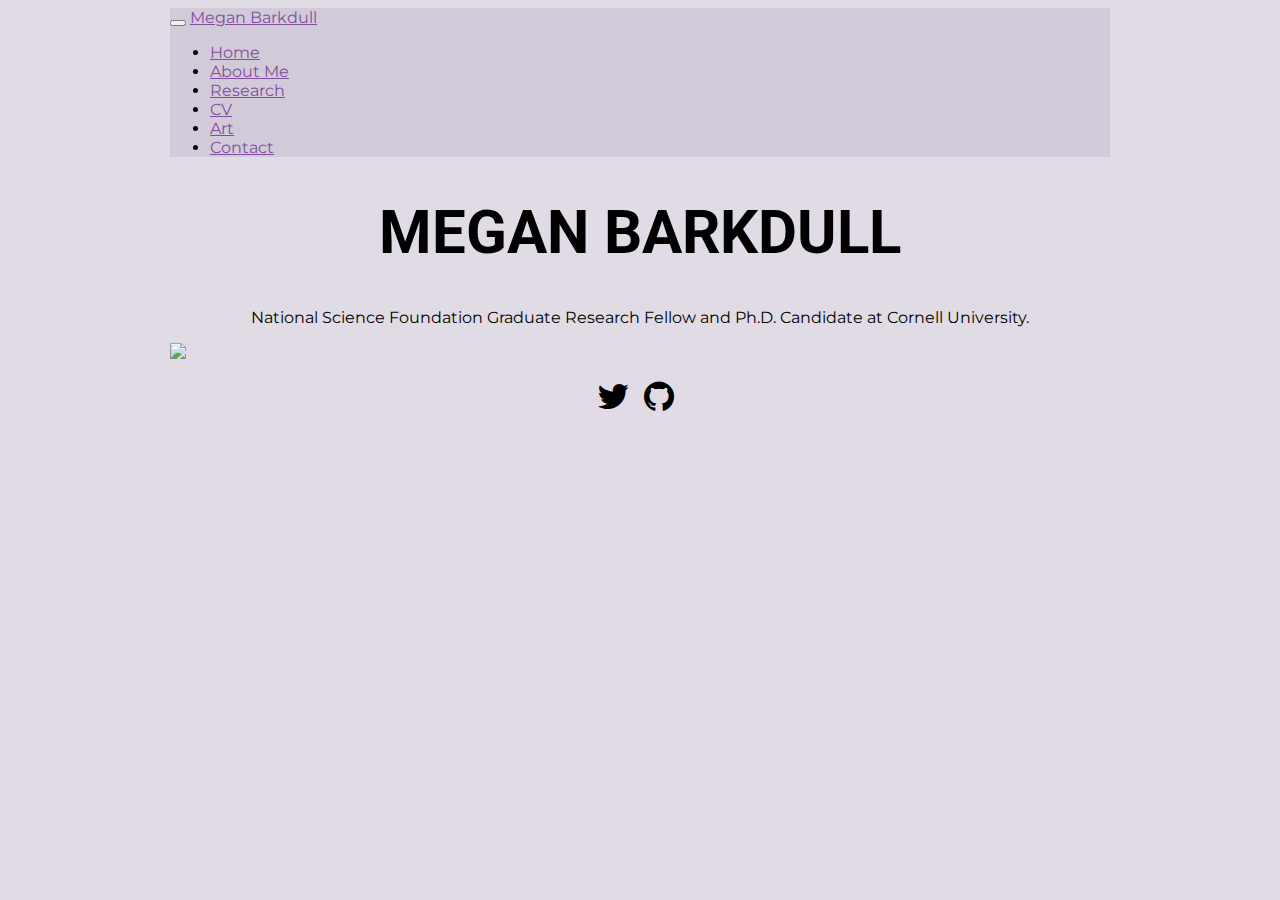
==== index.html @ 49b8be73 "Updating navigation bar colors." ====
<!DOCTYPE html>

<html>

<head>

<meta charset="utf-8" />
<meta name="generator" content="pandoc" />
<meta http-equiv="X-UA-Compatible" content="IE=EDGE" />




<title>MEGAN BARKDULL</title>

<script src="site_libs/jquery-1.11.3/jquery.min.js"></script>
<meta name="viewport" content="width=device-width, initial-scale=1" />
<link href="site_libs/bootstrap-3.3.5/css/bootstrap.min.css" rel="stylesheet" />
<script src="site_libs/bootstrap-3.3.5/js/bootstrap.min.js"></script>
<script src="site_libs/bootstrap-3.3.5/shim/html5shiv.min.js"></script>
<script src="site_libs/bootstrap-3.3.5/shim/respond.min.js"></script>
<style>h1 {font-size: 34px;}
       h1.title {font-size: 38px;}
       h2 {font-size: 30px;}
       h3 {font-size: 24px;}
       h4 {font-size: 18px;}
       h5 {font-size: 16px;}
       h6 {font-size: 12px;}
       code {color: inherit; background-color: rgba(0, 0, 0, 0.04);}
       pre:not([class]) { background-color: white }</style>
<script src="site_libs/navigation-1.1/tabsets.js"></script>
<link href="site_libs/highlightjs-9.12.0/default.css" rel="stylesheet" />
<script src="site_libs/highlightjs-9.12.0/highlight.js"></script>

<style type="text/css">
  code{white-space: pre-wrap;}
  span.smallcaps{font-variant: small-caps;}
  span.underline{text-decoration: underline;}
  div.column{display: inline-block; vertical-align: top; width: 50%;}
  div.hanging-indent{margin-left: 1.5em; text-indent: -1.5em;}
  ul.task-list{list-style: none;}
    </style>

<style type="text/css">code{white-space: pre;}</style>
<script type="text/javascript">
if (window.hljs) {
  hljs.configure({languages: []});
  hljs.initHighlightingOnLoad();
  if (document.readyState && document.readyState === "complete") {
    window.setTimeout(function() { hljs.initHighlighting(); }, 0);
  }
}
</script>





<link rel="stylesheet" href="styles.css" type="text/css" />



<style type = "text/css">
.main-container {
  max-width: 940px;
  margin-left: auto;
  margin-right: auto;
}
img {
  max-width:100%;
}
.tabbed-pane {
  padding-top: 12px;
}
.html-widget {
  margin-bottom: 20px;
}
button.code-folding-btn:focus {
  outline: none;
}
summary {
  display: list-item;
}
pre code {
  padding: 0;
}
</style>


<style type="text/css">
.dropdown-submenu {
  position: relative;
}
.dropdown-submenu>.dropdown-menu {
  top: 0;
  left: 100%;
  margin-top: -6px;
  margin-left: -1px;
  border-radius: 0 6px 6px 6px;
}
.dropdown-submenu:hover>.dropdown-menu {
  display: block;
}
.dropdown-submenu>a:after {
  display: block;
  content: " ";
  float: right;
  width: 0;
  height: 0;
  border-color: transparent;
  border-style: solid;
  border-width: 5px 0 5px 5px;
  border-left-color: #cccccc;
  margin-top: 5px;
  margin-right: -10px;
}
.dropdown-submenu:hover>a:after {
  border-left-color: #adb5bd;
}
.dropdown-submenu.pull-left {
  float: none;
}
.dropdown-submenu.pull-left>.dropdown-menu {
  left: -100%;
  margin-left: 10px;
  border-radius: 6px 0 6px 6px;
}
</style>

<script type="text/javascript">
// manage active state of menu based on current page
$(document).ready(function () {
  // active menu anchor
  href = window.location.pathname
  href = href.substr(href.lastIndexOf('/') + 1)
  if (href === "")
    href = "index.html";
  var menuAnchor = $('a[href="' + href + '"]');

  // mark it active
  menuAnchor.tab('show');

  // if it's got a parent navbar menu mark it active as well
  menuAnchor.closest('li.dropdown').addClass('active');

  // Navbar adjustments
  var navHeight = $(".navbar").first().height() + 15;
  var style = document.createElement('style');
  var pt = "padding-top: " + navHeight + "px; ";
  var mt = "margin-top: -" + navHeight + "px; ";
  var css = "";
  // offset scroll position for anchor links (for fixed navbar)
  for (var i = 1; i <= 6; i++) {
    css += ".section h" + i + "{ " + pt + mt + "}\n";
  }
  style.innerHTML = "body {" + pt + "padding-bottom: 40px; }\n" + css;
  document.head.appendChild(style);
});
</script>

<!-- tabsets -->

<style type="text/css">
.tabset-dropdown > .nav-tabs {
  display: inline-table;
  max-height: 500px;
  min-height: 44px;
  overflow-y: auto;
  border: 1px solid #ddd;
  border-radius: 4px;
}

.tabset-dropdown > .nav-tabs > li.active:before {
  content: "";
  font-family: 'Glyphicons Halflings';
  display: inline-block;
  padding: 10px;
  border-right: 1px solid #ddd;
}

.tabset-dropdown > .nav-tabs.nav-tabs-open > li.active:before {
  content: "&#xe258;";
  border: none;
}

.tabset-dropdown > .nav-tabs.nav-tabs-open:before {
  content: "";
  font-family: 'Glyphicons Halflings';
  display: inline-block;
  padding: 10px;
  border-right: 1px solid #ddd;
}

.tabset-dropdown > .nav-tabs > li.active {
  display: block;
}

.tabset-dropdown > .nav-tabs > li > a,
.tabset-dropdown > .nav-tabs > li > a:focus,
.tabset-dropdown > .nav-tabs > li > a:hover {
  border: none;
  display: inline-block;
  border-radius: 4px;
  background-color: transparent;
}

.tabset-dropdown > .nav-tabs.nav-tabs-open > li {
  display: block;
  float: none;
}

.tabset-dropdown > .nav-tabs > li {
  display: none;
}
</style>

<!-- code folding -->




</head>

<body>


<div class="container-fluid main-container">




<div class="navbar navbar-default  navbar-fixed-top" role="navigation">
  <div class="container">
    <div class="navbar-header">
      <button type="button" class="navbar-toggle collapsed" data-toggle="collapse" data-target="#navbar">
        <span class="icon-bar"></span>
        <span class="icon-bar"></span>
        <span class="icon-bar"></span>
      </button>
      <a class="navbar-brand" href="index.html">Megan Barkdull</a>
    </div>
    <div id="navbar" class="navbar-collapse collapse">
      <ul class="nav navbar-nav">
        <li>
  <a href="index.html">Home</a>
</li>
<li>
  <a href="about.html">About Me</a>
</li>
<li>
  <a href="research.html">Research</a>
</li>
<li>
  <a href="MeganCV.pdf">CV</a>
</li>
<li>
  <a href="art.html">Art</a>
</li>
<li>
  <a href="contact.html">Contact</a>
</li>
      </ul>
      <ul class="nav navbar-nav navbar-right">
        
      </ul>
    </div><!--/.nav-collapse -->
  </div><!--/.container -->
</div><!--/.navbar -->

<div id="header">



<h1 class="title toc-ignore">MEGAN BARKDULL</h1>

</div>


<!-- This centers the title text on this page.  -->
<style type="text/css">

h1.title {
  font-size: 60px;
  color: ;
  text-align: center;
}
</style>
<center>
National Science Foundation Graduate Research Fellow and Ph.D. Candidate at Cornell University.
</center>
<p><img src="meganExhibit.jpg" /></p>


<!-- Add icon library -->
<link rel="stylesheet" href="https://cdnjs.cloudflare.com/ajax/libs/font-awesome/4.7.0/css/font-awesome.min.css">

<!-- Add font awesome icons -->
<div class="socialMediaLinks">
<p style="text-align: center;">
    <a href="https://twitter.com/meganbarkdull_" class="fa fa-twitter" target="_blank"> 
</a>
    <a href="https://github.com/mbarkdull/" class="fa fa-github" target="_blank"> 
    </a>
</p>
</div>



</div>

<script>

// add bootstrap table styles to pandoc tables
function bootstrapStylePandocTables() {
  $('tr.odd').parent('tbody').parent('table').addClass('table table-condensed');
}
$(document).ready(function () {
  bootstrapStylePandocTables();
});


</script>

<!-- tabsets -->

<script>
$(document).ready(function () {
  window.buildTabsets("TOC");
});

$(document).ready(function () {
  $('.tabset-dropdown > .nav-tabs > li').click(function () {
    $(this).parent().toggleClass('nav-tabs-open');
  });
});
</script>

<!-- code folding -->


<!-- dynamically load mathjax for compatibility with self-contained -->
<script>
  (function () {
    var script = document.createElement("script");
    script.type = "text/javascript";
    script.src  = "https://mathjax.rstudio.com/latest/MathJax.js?config=TeX-AMS-MML_HTMLorMML";
    document.getElementsByTagName("head")[0].appendChild(script);
  })();
</script>

</body>
</html>
---- styles.css ----
/* This sets the fonts that your website uses; you can get fonts at: https://fonts.google.com/?sidebar.open&selection.family=Montserrat:wght@500|Roboto:wght@100;900. Just select a font, and from the right hand sidebar, click "embed", click "@import", and you'll get the import url and the info to specify font families. You'll need to specifically select different font weights if you want to use those. */

@import url('https://fonts.googleapis.com/css2?family=Montserrat:wght@500&family=Roboto:wght@100;700;900&display=swap');

h1, h2, h3 {
 font-family: 'Roboto', sans-serif;
 font-weight: 700;
}

body {
  font-family: 'Montserrat', sans-serif;
}

p {
  font-family: 'Montserrat', sans-serif;
}

/* This sets the link text color; you can pick colors at this site: https://developer.mozilla.org/en-US/docs/Web/CSS/CSS_Colors/Color_picker_tool*/

a { color: #814FA0; } /* CSS link color */


/*----------------NAVBAR ---------------*/
.navbar-default {
    background-color: #d3cad9;
}

.navbar-default .navbar-nav>.open>a, 
.navbar-default .navbar-nav>.active>a, 
dropdown-toggle:hover {
  background-color: #d3cad9;
}

/* Dropdown menu color */
.navbar-default .dropdown-menu {
  background-color: #d3cad9;
}

/* Dropdown menu hover color */
  .navbar-default .dropdown-menu>li>a:hover {
    background-color: #d3cad9;
  }

/* Navbar Links when hovered*/
.navbar-default .dropdown-menu>.active>a,
.navbar-default .navbar-nav>.active>a:hover, 
.navbar-default .navbar-nav:hover, 
.navbar-default .navbar-nav>li>a:hover, 
navbar-brand:hover {
  color: #ffffffab;
  background-color: #d3cad9;
}

/* This sets the background body color; you can pick colors at this site: https://developer.mozilla.org/en-US/docs/Web/CSS/CSS_Colors/Color_picker_tool*/

body {
  background-color: #e1dbe5   /*light muted lavender */;
}

/* This formats the social media icons on the contact page. The icons at the bottom of each page have just the default formatting. */

.socialMediaLinks a {
    font-size: 35px;
    margin: 0 10px 0 0;
    color: #000000;
    text-decoration: none;
}
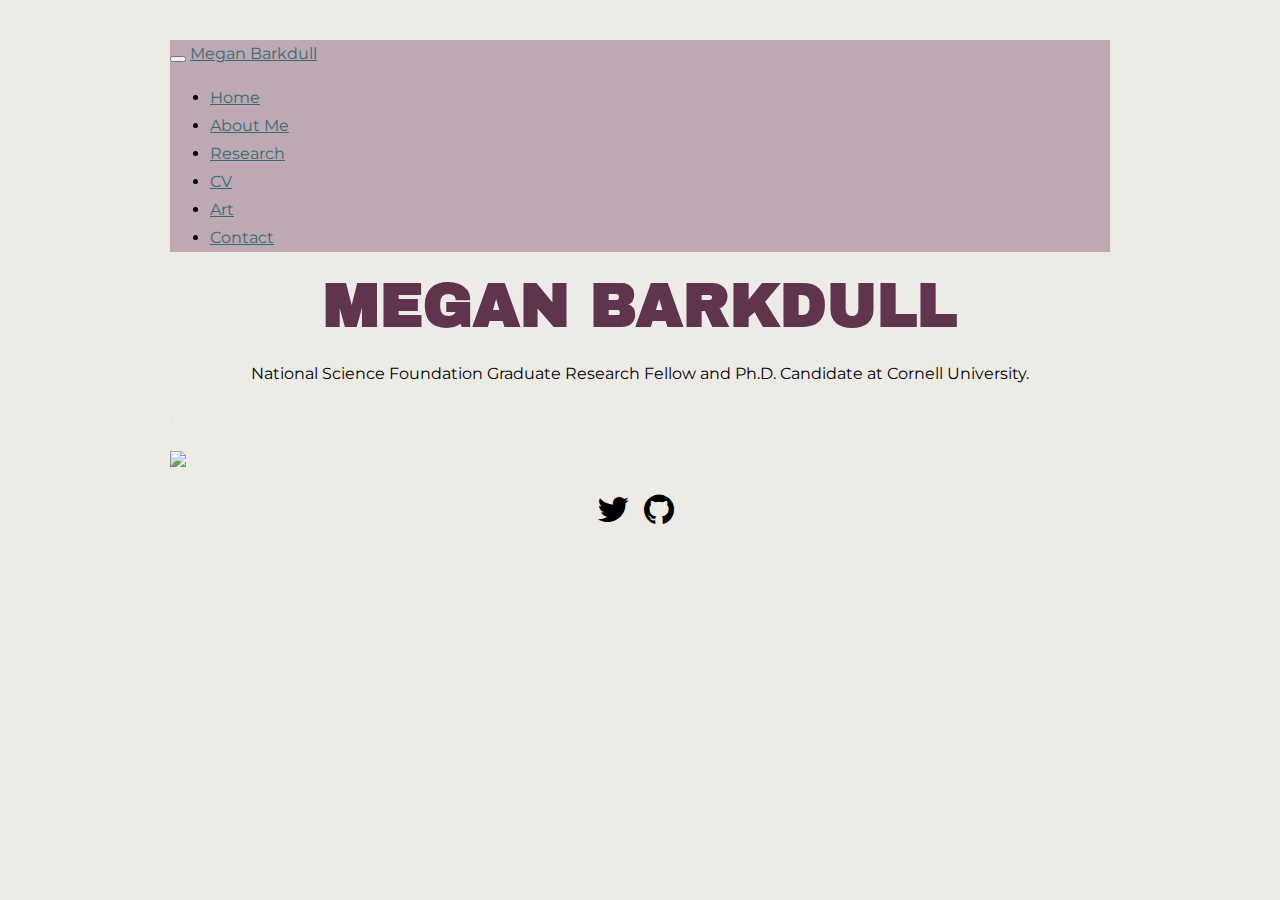
==== commit 2ef3fa8a: "Tweaking fonts and line spacing; updating CV." ====
--- a/index.html
+++ b/index.html
@@ -288,6 +288,8 @@
 <center>
 National Science Foundation Graduate Research Fellow and Ph.D. Candidate at Cornell University.
 </center>
+<p></span> <span style="color: #E1DBE5;">.</p>
+<p></span></p>
 <p><img src="meganExhibit.jpg" /></p>
 
 
--- a/styles.css
+++ b/styles.css
@@ -1,14 +1,18 @@
 /* This sets the fonts that your website uses; you can get fonts at: https://fonts.google.com/?sidebar.open&selection.family=Montserrat:wght@500|Roboto:wght@100;900. Just select a font, and from the right hand sidebar, click "embed", click "@import", and you'll get the import url and the info to specify font families. You'll need to specifically select different font weights if you want to use those. */
 
-@import url('https://fonts.googleapis.com/css2?family=Montserrat:wght@500&family=Roboto:wght@100;700;900&display=swap');
+@import url('https://fonts.googleapis.com/css2?family=Montserrat:wght@500&family=Roboto:wght@100;700;900&family=Archivo+Black&display=swap');
 
 h1, h2, h3 {
- font-family: 'Roboto', sans-serif;
+ font-family: 'Archivo Black', sans-serif;
  font-weight: 700;
+ color: #61344e;
 }
 
 body {
   font-family: 'Montserrat', sans-serif;
+  line-height: 1.75em;
+  margin-top: 2.5em ;
+  margin-bottom: 2.5em ;
 }
 
 p {
@@ -17,28 +21,28 @@
 
 /* This sets the link text color; you can pick colors at this site: https://developer.mozilla.org/en-US/docs/Web/CSS/CSS_Colors/Color_picker_tool*/
 
-a { color: #814FA0; } /* CSS link color */
+a { color: #386e73; } /* CSS link color */
 
 
 /*----------------NAVBAR ---------------*/
 .navbar-default {
-    background-color: #d3cad9;
+    background-color: #bda8b4;
 }
 
 .navbar-default .navbar-nav>.open>a, 
 .navbar-default .navbar-nav>.active>a, 
 dropdown-toggle:hover {
-  background-color: #d3cad9;
+  background-color: #bda8b4;
 }
 
 /* Dropdown menu color */
 .navbar-default .dropdown-menu {
-  background-color: #d3cad9;
+  background-color: #bda8b4;
 }
 
 /* Dropdown menu hover color */
   .navbar-default .dropdown-menu>li>a:hover {
-    background-color: #d3cad9;
+    background-color: #bda8b4;
   }
 
 /* Navbar Links when hovered*/
@@ -47,14 +51,14 @@
 .navbar-default .navbar-nav:hover, 
 .navbar-default .navbar-nav>li>a:hover, 
 navbar-brand:hover {
-  color: #ffffffab;
-  background-color: #d3cad9;
+  color: #edebe6;
+  background-color: #bda8b4;
 }
 
 /* This sets the background body color; you can pick colors at this site: https://developer.mozilla.org/en-US/docs/Web/CSS/CSS_Colors/Color_picker_tool*/
 
 body {
-  background-color: #e1dbe5   /*light muted lavender */;
+  background-color: #edebe6 ;
 }
 
 /* This formats the social media icons on the contact page. The icons at the bottom of each page have just the default formatting. */
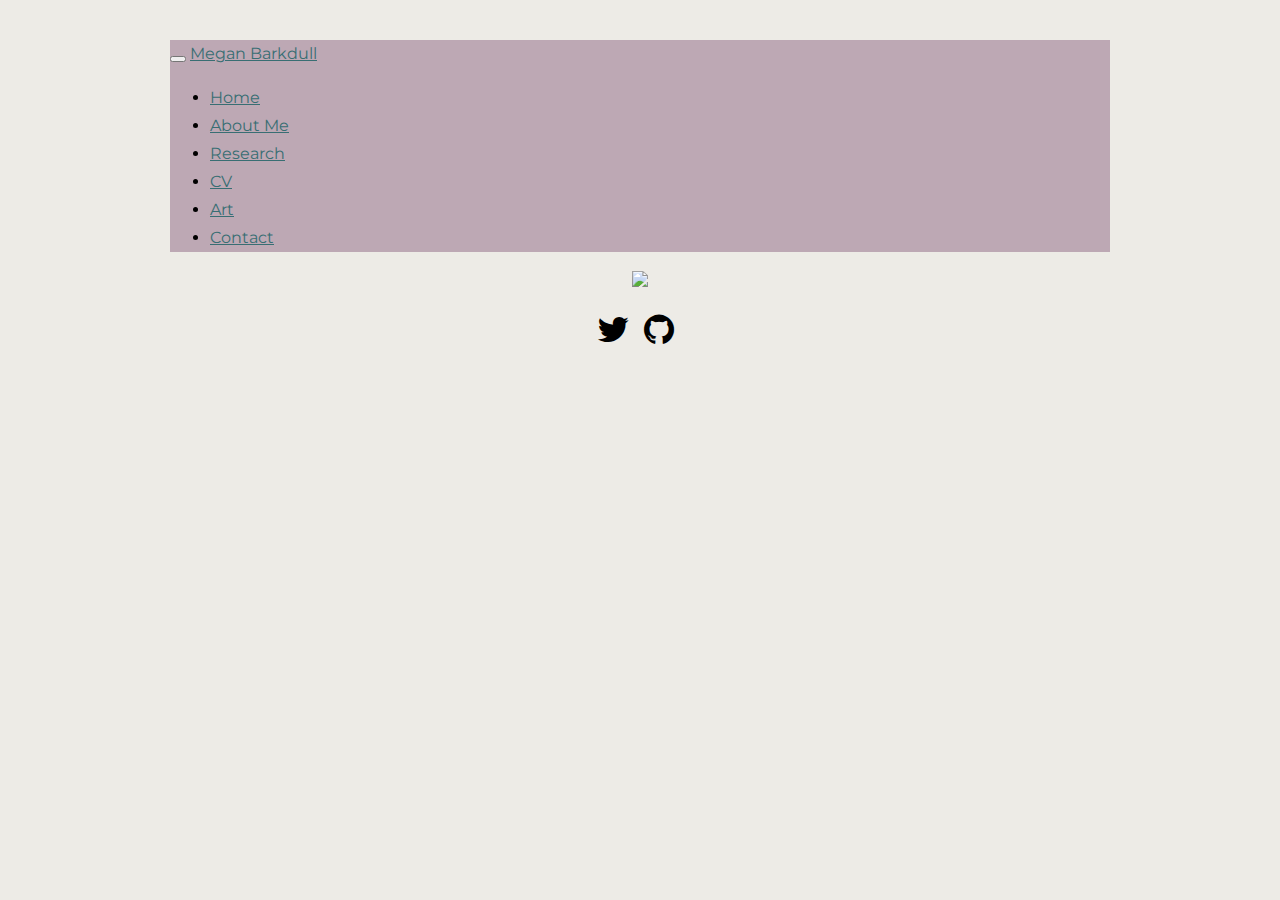
==== commit b598243c: "Updating landing page." ====
--- a/index.html
+++ b/index.html
@@ -11,9 +11,10 @@
 
 
 
-<title>MEGAN BARKDULL</title>
-
-<script src="site_libs/jquery-1.11.3/jquery.min.js"></script>
+<title>index.knit</title>
+
+<script src="site_libs/header-attrs-2.27/header-attrs.js"></script>
+<script src="site_libs/jquery-3.6.0/jquery-3.6.0.min.js"></script>
 <meta name="viewport" content="width=device-width, initial-scale=1" />
 <link href="site_libs/bootstrap-3.3.5/css/bootstrap.min.css" rel="stylesheet" />
 <script src="site_libs/bootstrap-3.3.5/js/bootstrap.min.js"></script>
@@ -56,6 +57,7 @@
 
 
 
+
 <link rel="stylesheet" href="styles.css" type="text/css" />
 
 
@@ -80,6 +82,9 @@
 }
 summary {
   display: list-item;
+}
+details > summary > p:only-child {
+  display: inline;
 }
 pre code {
   padding: 0;
@@ -137,11 +142,15 @@
     href = "index.html";
   var menuAnchor = $('a[href="' + href + '"]');
 
-  // mark it active
-  menuAnchor.tab('show');
-
-  // if it's got a parent navbar menu mark it active as well
-  menuAnchor.closest('li.dropdown').addClass('active');
+  // mark the anchor link active (and if it's in a dropdown, also mark that active)
+  var dropdown = menuAnchor.closest('li.dropdown');
+  if (window.bootstrap) { // Bootstrap 4+
+    menuAnchor.addClass('active');
+    dropdown.find('> .dropdown-toggle').addClass('active');
+  } else { // Bootstrap 3
+    menuAnchor.parent().addClass('active');
+    dropdown.addClass('active');
+  }
 
   // Navbar adjustments
   var navHeight = $(".navbar").first().height() + 15;
@@ -170,8 +179,8 @@
   border-radius: 4px;
 }
 
-.tabset-dropdown > .nav-tabs > li.active:before {
-  content: "";
+.tabset-dropdown > .nav-tabs > li.active:before, .tabset-dropdown > .nav-tabs.nav-tabs-open:before {
+  content: "\e259";
   font-family: 'Glyphicons Halflings';
   display: inline-block;
   padding: 10px;
@@ -179,16 +188,9 @@
 }
 
 .tabset-dropdown > .nav-tabs.nav-tabs-open > li.active:before {
-  content: "&#xe258;";
+  content: "\e258";
+  font-family: 'Glyphicons Halflings';
   border: none;
-}
-
-.tabset-dropdown > .nav-tabs.nav-tabs-open:before {
-  content: "";
-  font-family: 'Glyphicons Halflings';
-  display: inline-block;
-  padding: 10px;
-  border-right: 1px solid #ddd;
 }
 
 .tabset-dropdown > .nav-tabs > li.active {
@@ -232,7 +234,7 @@
 <div class="navbar navbar-default  navbar-fixed-top" role="navigation">
   <div class="container">
     <div class="navbar-header">
-      <button type="button" class="navbar-toggle collapsed" data-toggle="collapse" data-target="#navbar">
+      <button type="button" class="navbar-toggle collapsed" data-toggle="collapse" data-bs-toggle="collapse" data-target="#navbar" data-bs-target="#navbar">
         <span class="icon-bar"></span>
         <span class="icon-bar"></span>
         <span class="icon-bar"></span>
@@ -251,7 +253,7 @@
   <a href="research.html">Research</a>
 </li>
 <li>
-  <a href="MeganCV.pdf">CV</a>
+  <a href="cv.html">CV</a>
 </li>
 <li>
   <a href="art.html">Art</a>
@@ -271,26 +273,13 @@
 
 
 
-<h1 class="title toc-ignore">MEGAN BARKDULL</h1>
 
 </div>
 
 
-<!-- This centers the title text on this page.  -->
-<style type="text/css">
-
-h1.title {
-  font-size: 60px;
-  color: ;
-  text-align: center;
-}
-</style>
 <center>
-National Science Foundation Graduate Research Fellow and Ph.D. Candidate at Cornell University.
+<p><img src="WebsiteLandingpage.png" style="width:80.0%" /></p>
 </center>
-<p></span> <span style="color: #E1DBE5;">.</p>
-<p></span></p>
-<p><img src="meganExhibit.jpg" /></p>
 
 
 <!-- Add icon library -->
@@ -308,6 +297,7 @@
 
 
 
+
 </div>
 
 <script>
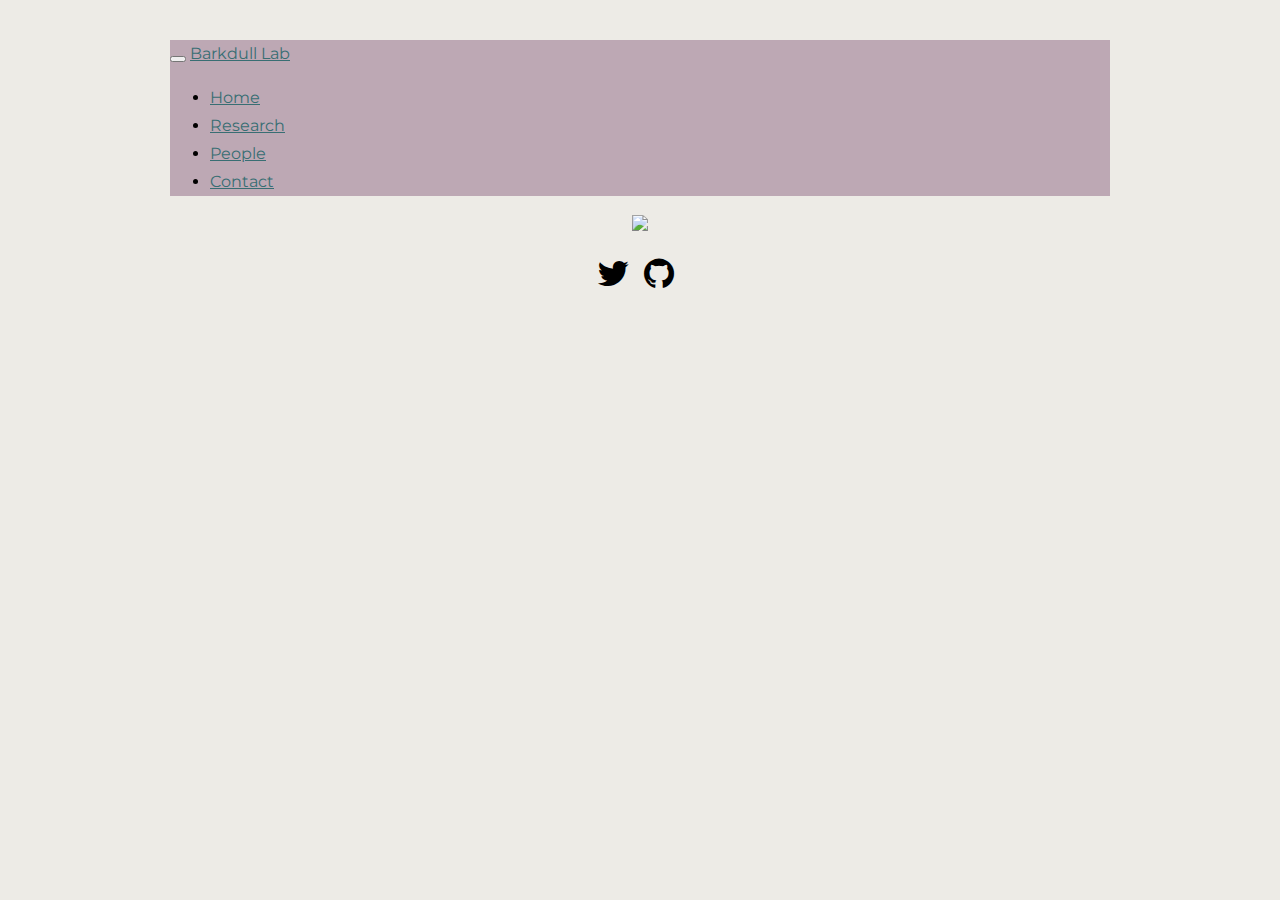
==== commit 07ceffcc: "Updating About Me page to a People page." ====
--- a/index.html
+++ b/index.html
@@ -239,7 +239,7 @@
         <span class="icon-bar"></span>
         <span class="icon-bar"></span>
       </button>
-      <a class="navbar-brand" href="index.html">Megan Barkdull</a>
+      <a class="navbar-brand" href="index.html">Barkdull Lab</a>
     </div>
     <div id="navbar" class="navbar-collapse collapse">
       <ul class="nav navbar-nav">
@@ -247,16 +247,10 @@
   <a href="index.html">Home</a>
 </li>
 <li>
-  <a href="about.html">About Me</a>
-</li>
-<li>
   <a href="research.html">Research</a>
 </li>
 <li>
-  <a href="cv.html">CV</a>
-</li>
-<li>
-  <a href="art.html">Art</a>
+  <a href="about.html">People</a>
 </li>
 <li>
   <a href="contact.html">Contact</a>
